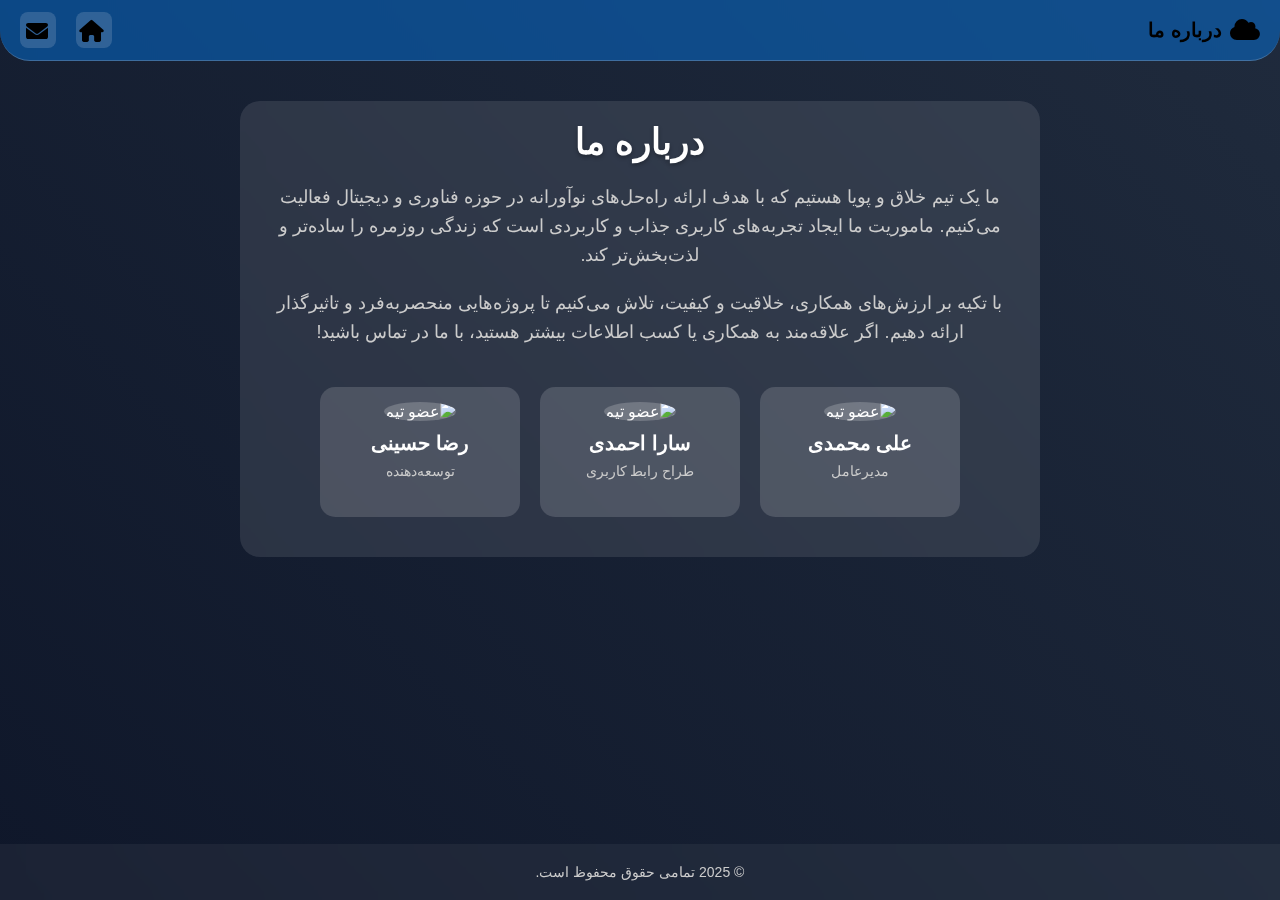
==== about_us.html @ aa8554af "Create about_us.html" ====
<!DOCTYPE html>
<html lang="fa">
<head>
    <meta charset="UTF-8">
    <meta name="viewport" content="width=device-width, initial-scale=1.0">
    <title>about us</title>
    <link rel="stylesheet" href="https://cdnjs.cloudflare.com/ajax/libs/font-awesome/6.0.0-beta3/css/all.min.css">
    <style>
        * {
            margin: 0;
            padding: 0;
            box-sizing: border-box;
        }

        body {
            background: linear-gradient(45deg, #0f172a, #1e293b, #2d3a4f, #0f172a);
            background-size: 400%;
            animation: gradient 15s ease infinite;
            color: #ffffff;
            font-family: -apple-system, BlinkMacSystemFont, 'SF Pro Text', sans-serif;
            min-height: 100vh;
            display: flex;
            flex-direction: column;
            direction: rtl;
        }

        @keyframes gradient {
            0% { background-position: 0% 50%; }
            50% { background-position: 100% 50%; }
            100% { background-position: 0% 50%; }
        }

        header {
            display: flex;
            justify-content: space-between;
            align-items: center;
            padding: 12px 20px;
            background: #0081fa6b;
            backdrop-filter: blur(12px);
            -webkit-backdrop-filter: blur(12px);
            position: sticky;
            top: 0;
            z-index: 100;
            border-bottom: 1px solid rgba(255, 255, 255, 0.2);
            border-bottom-right-radius: 30px;
            border-bottom-left-radius: 30px;
        }

        header p {
            font-size: 20px;
            font-weight: 600;
            color: #000000;
            display: flex;
            align-items: center;
            gap: 8px;
        }

        .fa-solid.fa-cloud {
            font-size: 24px;
            color: #000000;
        }

        nav {
            display: flex;
            gap: 20px;
        }

        nav a {
            color: #000000;
            text-decoration: none;
            transition: opacity 0.2s ease;
        }

        nav a:hover {
            opacity: 0.7;
        }

        nav i {
            font-size: 22px;
            color: #000000;
            background: rgba(255, 255, 255, 0.15);
            border-radius: 8px;
            padding: 8px;
            width: 36px;
            height: 36px;
            display: flex;
            align-items: center;
            justify-content: center;
        }

        .about-container {
            max-width: 800px;
            margin: 40px auto;
            padding: 20px;
            background: rgba(255, 255, 255, 0.1);
            backdrop-filter: blur(10px);
            -webkit-backdrop-filter: blur(10px);
            border-radius: 20px;
            text-align: center;
            transition: transform 0.3s ease, box-shadow 0.3s ease;
        }

        .about-container:hover {
            transform: translateY(-5px);
            box-shadow: 0 8px 20px rgba(0, 0, 0, 0.2);
        }

        .about-container h1 {
            font-size: 36px;
            font-weight: 700;
            margin-bottom: 20px;
            text-shadow: 0 2px 4px rgba(0, 0, 0, 0.3);
        }

        .about-container p {
            font-size: 18px;
            color: #cccccc;
            line-height: 1.6;
            margin-bottom: 20px;
        }

        .team-section {
            display: flex;
            justify-content: center;
            gap: 20px;
            flex-wrap: wrap;
            padding: 20px;
        }

        .team-card {
            background: rgba(255, 255, 255, 0.05);
            backdrop-filter: blur(10px);
            -webkit-backdrop-filter: blur(10px);
            border-radius: 15px;
            padding: 15px;
            width: 200px;
            text-align: center;
            transition: transform 0.3s ease, box-shadow 0.3s ease;
        }

        .team-card:hover {
            transform: translateY(-5px);
            box-shadow: 0 8px 20px rgba(0, 0, 0, 0.2);
        }

        .team-card img {
            width: 100px;
            height: 100px;
            border-radius: 50%;
            margin-bottom: 10px;
            background: rgba(255, 255, 255, 0.2);
        }

        .team-card h3 {
            font-size: 20px;
            margin-bottom: 5px;
        }

        .team-card p {
            font-size: 14px;
            color: #cccccc;
        }

        footer {
            text-align: center;
            padding: 20px;
            background: rgba(255, 255, 255, 0.05);
            backdrop-filter: blur(10px);
            -webkit-backdrop-filter: blur(10px);
            margin-top: auto;
        }

        footer p {
            font-size: 14px;
            color: #cccccc;
        }

        @media (max-width: 768px) {
            header {
                padding: 10px 15px;
            }

            header p {
                font-size: 18px;
            }

            .fa-solid.fa-cloud {
                font-size: 20px;
            }

            nav {
                gap: 15px;
            }

            nav i {
                font-size: 20px;
                padding: 7px;
                width: 32px;
                height: 32px;
            }

            .about-container h1 {
                font-size: 28px;
            }

            .about-container p {
                font-size: 16px;
            }

            .team-card {
                width: 150px;
            }

            .team-card img {
                width: 80px;
                height: 80px;
            }
        }

        @media (max-width: 375px) {
            header p {
                font-size: 16px;
            }

            nav {
                gap: 10px;
            }

            nav i {
                font-size: 18px;
                width: 30px;
                height: 30px;
            }

            .about-container h1 {
                font-size: 24px;
            }

            .team-card {
                width: 100%;
            }
        }
    </style>
</head>
<body>
    <header>
        <p><i class="fa-solid fa-cloud"></i> درباره ما</p>
        <nav>
            <a href="index.html"><i class="fa-solid fa-home"></i></a>
            <a href="contact.html"><i class="fa-solid fa-envelope"></i></a>
        </nav>
    </header>

    <div class="about-container">
        <h1>درباره ما</h1>
        <p>
            ما یک تیم خلاق و پویا هستیم که با هدف ارائه راه‌حل‌های نوآورانه در حوزه فناوری و دیجیتال فعالیت می‌کنیم. 
            ماموریت ما ایجاد تجربه‌های کاربری جذاب و کاربردی است که زندگی روزمره را ساده‌تر و لذت‌بخش‌تر کند.
        </p>
        <p>
            با تکیه بر ارزش‌های همکاری، خلاقیت و کیفیت، تلاش می‌کنیم تا پروژه‌هایی منحصربه‌فرد و تاثیرگذار ارائه دهیم.
            اگر علاقه‌مند به همکاری یا کسب اطلاعات بیشتر هستید، با ما در تماس باشید!
        </p>

        <div class="team-section">
            <div class="team-card">
                <img src="placeholder.jpg" alt="عضو تیم">
                <h3>علی محمدی</h3>
                <p>مدیرعامل</p>
            </div>
            <div class="team-card">
                <img src="placeholder.jpg" alt="عضو تیم">
                <h3>سارا احمدی</h3>
                <p>طراح رابط کاربری</p>
            </div>
            <div class="team-card">
                <img src="placeholder.jpg" alt="عضو تیم">
                <h3>رضا حسینی</h3>
                <p>توسعه‌دهنده</p>
            </div>
        </div>
    </div>

    <footer>
        <p>© 2025 تمامی حقوق محفوظ است.</p>
    </footer>
</body>
</html>
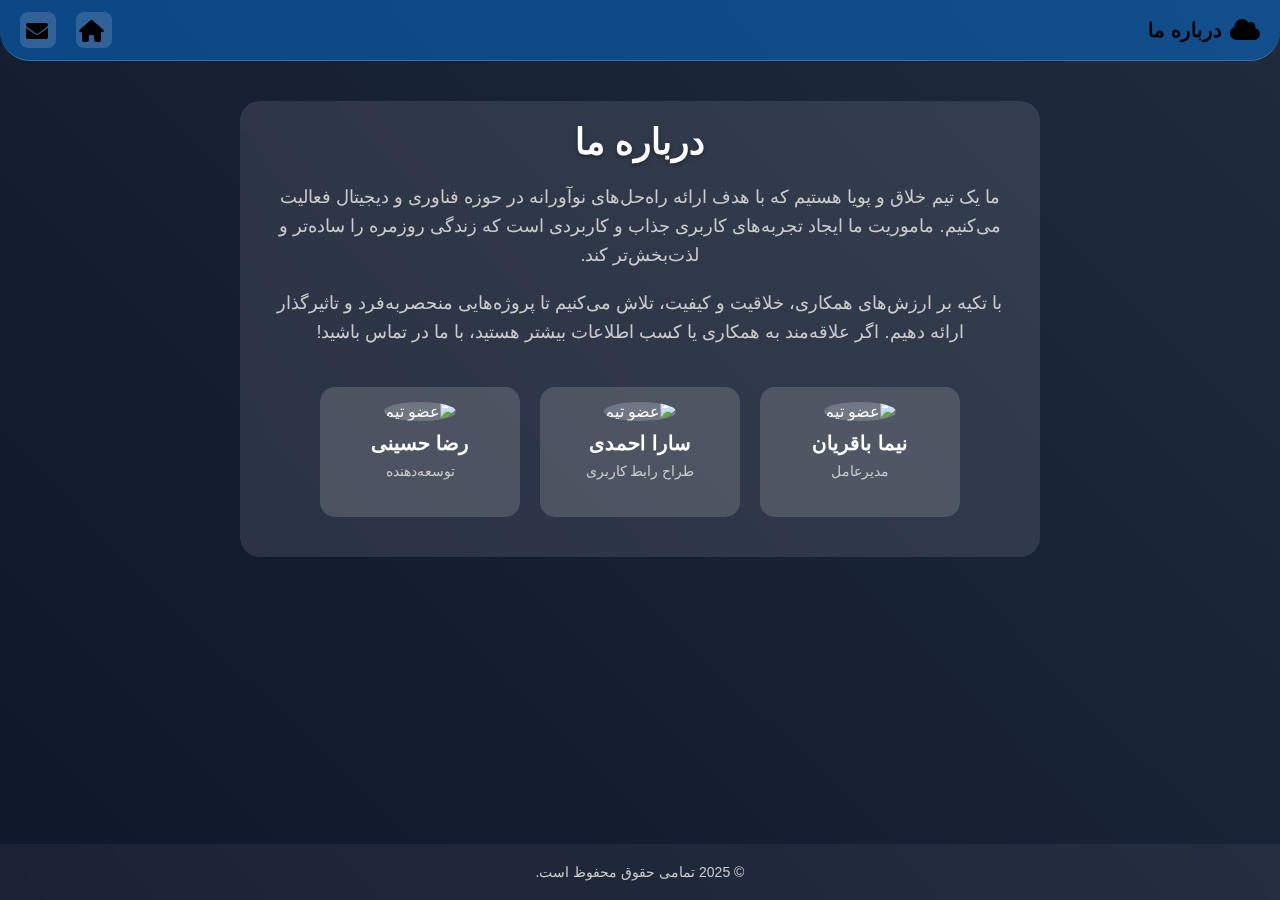
==== commit d549a496: "Update about_us.html" ====
--- a/about_us.html
+++ b/about_us.html
@@ -246,8 +246,8 @@
     <header>
         <p><i class="fa-solid fa-cloud"></i> درباره ما</p>
         <nav>
-            <a href="index.html"><i class="fa-solid fa-home"></i></a>
-            <a href="contact.html"><i class="fa-solid fa-envelope"></i></a>
+            <a href="spotyfi.html"><i class="fa-solid fa-home"></i></a>
+            <a href="tamas.html"><i class="fa-solid fa-envelope"></i></a>
         </nav>
     </header>
 
@@ -265,7 +265,7 @@
         <div class="team-section">
             <div class="team-card">
                 <img src="placeholder.jpg" alt="عضو تیم">
-                <h3>علی محمدی</h3>
+                <h3>نیما باقریان</h3></h3>
                 <p>مدیرعامل</p>
             </div>
             <div class="team-card">
